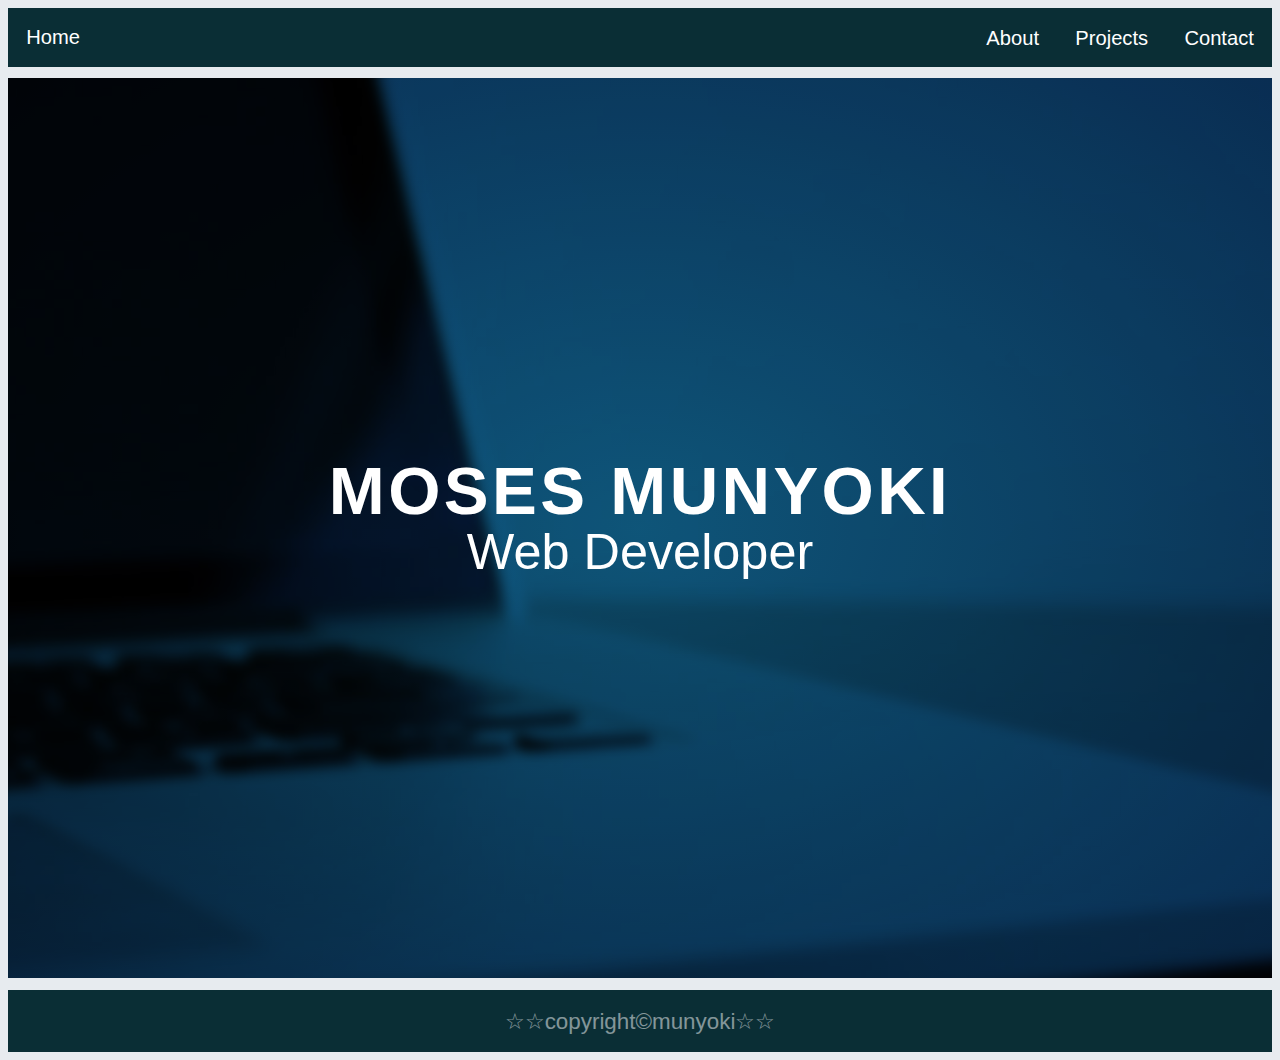
==== index.html @ a4ae054e "personal portfolio" ====
<!DOCTYPE html>
<html lang="en">

<head>
  <meta charset="UTF-8">
  <meta http-equiv="X-UA-Compatible" content="IE=edge">
  <meta name="viewport" content="width=device-width, initial-scale=1.0">
  <meta name="author" content="Moses Munyoki">
  <meta name="description" content="Moses Munyoki personal web developer portfolio.">
  <title>munyoki</title>
  <link rel="shortcut icon" href="img/logo.png" type="image/x-icon">
  <link rel="stylesheet" href="css/default.css">
  <link rel="stylesheet" href="css/ld.css">
</head>

<body>

  <div class="container">

    <header>
      <div class="header">
        <nav class="menu" id="main-menu">
          <div class="main-menu-ss">

            <div class="ss-button">
              <a type="button" value="Munyoki" class="buttonHome button"
                href="#">Munyoki</a>
            </div>

            <div class="ss-button button-t">
              <input type="image" src="img/bars-white.png" id="toggle-menu" class="menu-toggle button">
            </div>

          </div>

          <div class="menu-dropdown" id="main-menu-dropdown">

            <div class="main-menu-ll" id="tog-menu">
              <div class="ll-button">
                <a type="button" value="Home" class="button button-home"
                  href="#">Home</a>
              </div>
              <div class="ll-button ll-about">
                <a type="button" value="About" class="button button-about"
                  href="pages/about.html">About</a>
              </div>
              <div class="ll-button">
                <a type="button" value="Projects" class="button 
              button-portfolio" href="pages/projects.html">Projects</a>
              </div>
              <div class="ll-button">
                <a type="button" value="Contact" class="button button-contact"
                  href="pages/contact.html">Contact</a>
              </div>
            </div>

          </div>

        </nav>
      </div>
    </header>

    <main id="targetDiv">
      <div class="lead lead_home">
        <div id="lead-content">
          <h1>Moses Munyoki</h1>
          <h2>Web Developer</h2>

        </div>
      </div>

    </main>

    <footer>

      &star;&star;copyright&copy;munyoki&star;&star;

    </footer>

  </div>

  <script src="js/app.js"></script>
</body>

</html>
---- css/default.css ----
:root {
  font-size: calc(0.6em + 1vw);
  box-sizing: border-box;
  margin: 0;
  padding: 0;

  --bg-color: hsla(210, 80%, 20%, 0.1);
}

*,
*::before,
*::after {
  box-sizing: inherit;
}

html {
  font-family: Arial, Helvetica, sans-serif;
}

body {
  background-color: var(--bg-color);
  color: #eee;
}

header {
  position: sticky;
  top: 0;
  left: 0;
  right: 0;
  z-index: 89;
}

.main-menu-ss {
  position: static;
  display: flex;
  flex-direction: row;
  align-items: center;
  align-content: space-between;
  background-color: #0a2e35;
  padding: 1em 0;
}

.button-t {
  position: absolute;
  right: 0;
  z-index: 110;
}

.menu-toggle {
  height: 3.5em;
  width: 3.5em;
}







/*Humberger Menu*/

.menu-dropdown {
  display: none;
}

.menu.is-open .menu-dropdown {
  display: block;
  position: absolute;
  right: 0;
  left: 0;
  background-color: #0b4165;
}

.menu.is-open .menu-dropdown .main-menu-ll .ll-button 
{
  margin-bottom: 0.7em;
}

.menu.is-open .menu-dropdown .main-menu-ll .ll-button .button {
  color: #fff;
  padding: 1em;
  font-size: 1.2em;
  margin-top: 1.5em;
}

.menu.is-open .menu-dropdown .main-menu-ll .ll-button .button:hover {
  background-color: transparent;
  text-decoration: underline;
}

.button {
  border: none;
  font-size: 0.9em;
  padding: 0.9em;
  background-color: transparent;
  color: #fff;
  text-decoration: none;
}

.button:hover {
  text-decoration: underline solid white;
}

.buttonHome {
  border: none;
  color: white;
  font-size: 1.5rem;
}

.button-home {
  display: none;
}

footer {
  padding: .8em 1em;
  margin-top: 0;
  text-align: center;
  color: rgba(255, 255, 255, 0.5);
  background-color: #0a2e35;
  margin-top: 0.5em;
}


/* Home */

.lead {
  position: relative;
  background-blend-mode: multiply;
  background-size: cover;
  background-position: center;
  padding: 15px;
  overflow: hidden;
  margin-top: 0.5em;
}

.lead_home {
  background-image: url(../img/lead-bg.jpg), radial-gradient(hsl(200, 80%, 30%), hsl(210, 80%, 20%));
  min-height: 100vh;
}

.lead_home_click {
  background-image: url(../img/lead-bg.jpg), radial-gradient(hsl(200, 80%, 30%), hsl(210, 80%, 20%));
  min-height: 100vh;
}

.lead_contact {
  background-image: url(../img/business.jpg), radial-gradient(hsl(200, 80%, 30%), hsl(210, 80%, 20%));
  color: black;
  min-height: 100vh;
  display: flex;
  justify-content: center;
  align-items: center;
}

.lead_about {
  background-image: url(../img/background.jpg), radial-gradient(hsl(200, 80%, 30%), hsl(210, 80%, 20%));
}

.lead_portfolio {
  background-image: url(../img/photoback.jpg), radial-gradient(hsl(200, 80%, 30%), hsl(210, 80%, 20%));
  padding: 0;
}


#lead-content {
  position: absolute;
  z-index: 10;
  top: 50%;
  left: 50%;
  transform: translate(-50%, -50%);
  text-align: center;
}

.lead-content_click {
  position: absolute;
  z-index: 10;
  top: 50%;
  left: 50%;
  transform: translate(-50%, -50%);
  text-align: center;
}

h1,
h2 {
  margin: 0;
}

h1 {
  color: #fff;
  font-weight: 900;
  font-size: 3em;
  text-transform: uppercase;
  letter-spacing: 0.05em;
  line-height: 0.9em;
}

h2 {
  color: #fff;
  font-weight: 500;
  font-size: 2.25em;
  margin-bottom: 15px;
}

/*about*/

.about {
  display: flex;
  flex-direction: row;
  flex-wrap: wrap;
}

.about .image {
  background-image: url(../img/me_bg_hal.jpg), url(../img/me_bg_hal.jpg);
  background-size: cover;
  background-position: center;
  background-blend-mode: multiply;
  border-radius: 1rem;
  width: 100vw;
  height: 40rem;

}

.about .content {
  width: 40rem;
}

.about .content h3 {
  font-size: 3rem;
  font-weight: 900;
  text-decoration: underline 1px solid orange;
  letter-spacing: 0.05em;
  line-height: 0.9em;
  margin-top: 0;
}

.about .content p {
  color: azure;
}

.about-extra-content {
  display: table-cell;
  padding: 1em;
}

.row_me {
  display: flex;
  flex-direction: row;
  flex-wrap: wrap;
}

.media {
  width: 45vw;
  display: flex;
  flex-direction: row;
  flex-wrap: wrap;
  flex-grow: 1;
  margin-top: 0;
  padding: 1.5em;
  background-color: rgba(255, 255, 255, 0.1);
  border-radius: 1em;
  margin: 0.4em;
  justify-content: space-around;
}

.img-icon {
  height: 2.5em;
  width: 2.5em;
  margin-right: 1.5em;
}

.media-body {
  margin-top: 0;
  color: rgba(0, 0, 0, 0.7);
  display: flex;
  flex-direction: column;
}

.media-daily-tools ul {
  margin-top: 0;
}

.media-daily-tools ul li {
  list-style: none;
}

.media h4 {
  margin-top: 0;
  color: rgb(0, 0, 0);
}

/*handles*/

.about-handle-image {
  display: flex;
  flex-direction: row;
  justify-content: space-between;
}

.about-handle-image a img {
  margin: 0;
}


/*projects*/

.projects {
  position: relative;
}

.project-template {
  display: flex;
  flex-direction: column;
}

.template-row {
  display: flex;
  flex-direction: row;
}

.template-media {
  display: flex;
  flex-direction: column;
  flex-grow: 1;
  margin: 0.3em;
  background-color: rgba(0, 0, 0, 0.3);
  width: 45vw;
  border-radius: 1em;
}

.template-media-txt {
  padding: 1em;
}

.template-media-txt p {
  color: rgba(255, 255, 255, 0.5);
}

.template-media-txt h4 a {
  text-decoration: none;
  color: white;
}

.template-media-txt h4 a:hover {
  text-decoration: underline;
}

.temp-image {
  background-repeat: no-repeat;
  background-size: cover;
  background-blend-mode: darken;
  min-height: 10em;
  height: 15em;
  max-height: 20em;
  border-top-right-radius: 1em;
  border-top-left-radius: 1em;
}

.temp-tasty {
  background-image: url(../img/tasty-foods.png), url(../img/tasty-foods.png);
}

.temp-colab {
  background-image: url(../img/team-colab.png), url(../img/team-colab.png);
}

.temp-cat {
  background-image: url(../img/cat-family.png), url(../img/cat-family.png);
}

.temp-qoutes {
  background-image: url(../img/daily-qoutes.png), url(../img/daily-qoutes.png);
}

.temp-grid {
  background-image: url(../img/grid-test.png), url(../img/grid-test.png);
  background-position: center;
}

.temp-coffee {
  background-image: url(../img/wombat-coffee.png), url(../img/wombat-coffee.png);
}

.temp-chat {
  background-image: url(../img/pass-generator.png), url(../img/pass-generator.png);
  background-position: center;
}

.temp-login {
  background-image: url(../img/logreg.png), url(../img/logreg.png);
  background-position: center;
}

/*projects source*/

.projects-home-link {
  display: flex;
  flex-direction: row;
  justify-content: space-between;
}

.projects-home-link a img {
  border-radius: 100%;
  margin-right: 0;
}


/*Contact*/


.contact {
  position: relative;
  display: flex;
  justify-content: center;
  align-items: center;
  flex-wrap: wrap;
  z-index: 30;
}

.contact-card {
  position: relative;
  width: 80vw;
  padding: 1.5em;
  margin: 30px;
  box-shadow: 20px 20px 50px rgba(0, 0, 0, 1);
  border-radius: 1em;
  background-color: rgba(255, 255, 255, 0.1);
  overflow: hidden;
  display: flex;
  flex-direction: column;
  justify-content: center;
  align-items: center;
  border-top: 1px solid rgba(255, 255, 255, 0.5);
  backdrop-filter: blur(5px);
  transition: width 0.3s;
}

.contact-form {
  width: 100%;
  height: 100%;
  display: flex;
  flex-direction: column;
  justify-content: center;
  align-items: center;
  position: relative;
}

.text-field {
  width: 100%;
  height: 45px;
  display: block;
  padding: 10px;
  border-radius: 0.5em;
  border: none;
  background-color: rgba(255, 255, 255, 0.5);
  margin: 10px auto 10px;
}

.text-field:focus {
  outline: none;
  background-color: #fff;
  transition: background-color 0.3s;
}

.text-area {
  width: 100%;
  min-height: 90px;
}

.contact-card h2 {
  font-size: 2rem;
  text-shadow: 2px 2px 5px black;
}

.contact-button {
  /*width: 100%;*/
  border-radius: 0.5em;
  margin: 10px 10px;
  border: 1px solid rgb(37, 37, 37);
  background-color: rgba(255, 255, 255, 0);
  padding: 10px;
  cursor: pointer;
  transition: background-color 0.3s;
  color: #fff;
}

.contact-button:hover {
  background-color: rgb(40, 40, 41);
  color: rgb(255, 255, 255);
}

.contact-form-buttons {
  display: flex;
  flex-direction: row;
  width: inherit;
  justify-content: space-around;
  align-items: center;
}

.response {
  color: rgba(255, 255, 255, 0.8);
  font-size: 0.9em;
  padding: 1em;
  border-radius: 1em;
}
---- css/ld.css ----
@media (min-width: 50em) {

  .main-menu-ss {
    display: none
  }

  .menu-dropdown {
    display: block;
    position: sticky;
  }

  .main-menu-ll {
    display: flex;
    flex-direction: row;
    background-color: #0a2e35;
    margin-bottom: 0.5em;
    justify-content: center;
    align-items: center;
    color: #fff;
  }

  .lead {
    padding: 0.5em;
  }

  .ll-about {
    margin-left: auto;
  }

  .button-home {
    display: block;
  }

  .about .image {
    width: 40vw;
    height: auto;

  }

  .about .content {
    width: 40vw;
    margin-left: 2em;
    flex-grow: 1;
  }

  .about-extra-content {
    width: 70vw;
  }

  .lead {
    margin-top: 0;
  }

  /*projects*/

  .contact-card {
    width: 40vw;
  }

  .response {
    font-size: 0.7em;
  }
}
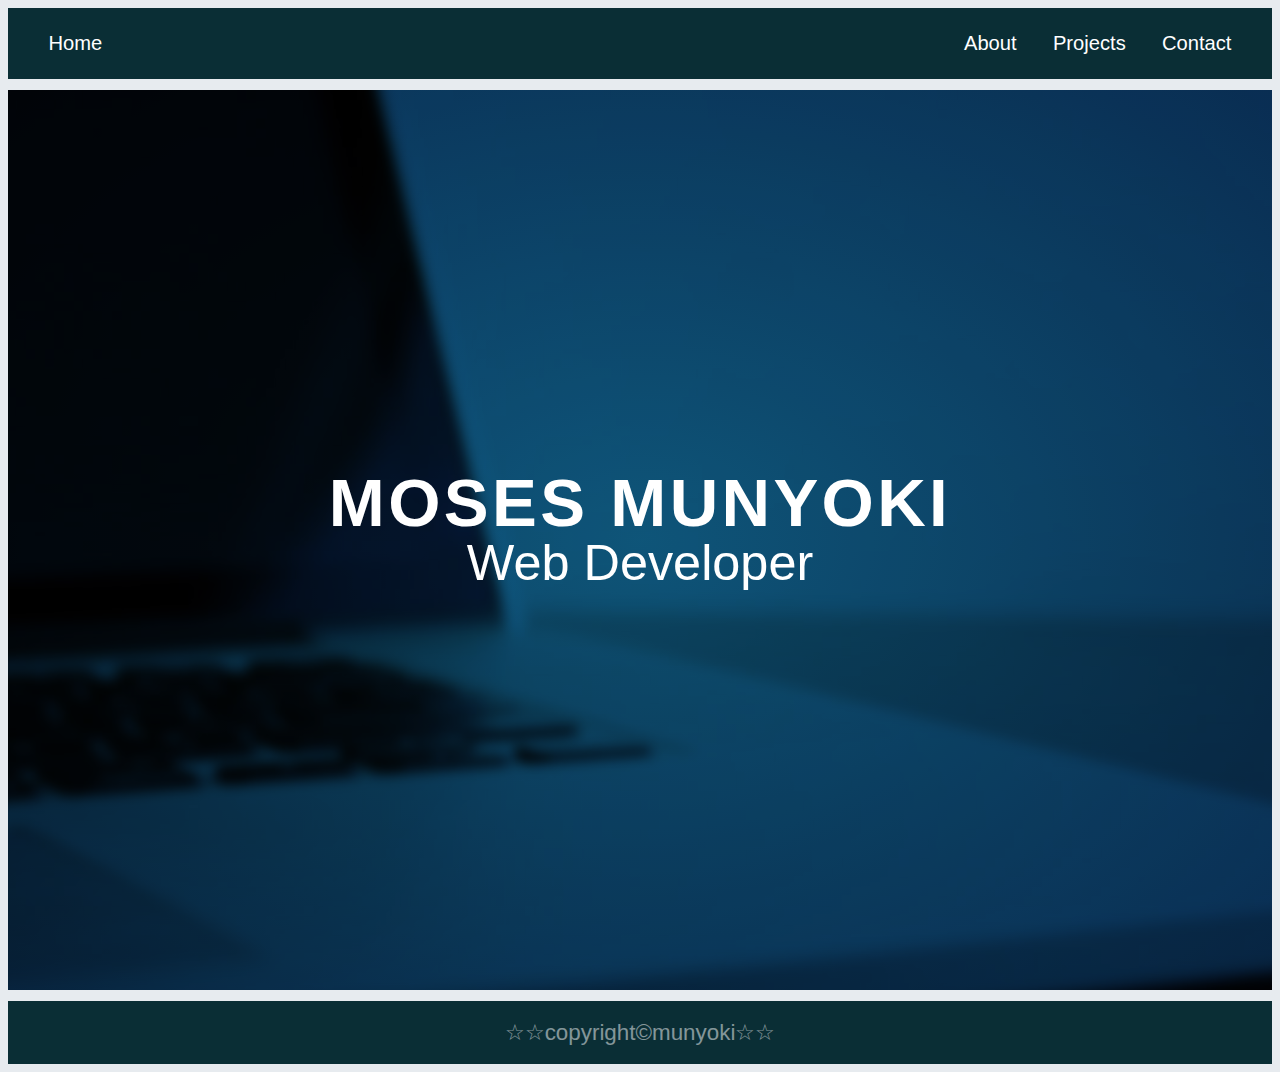
==== commit ebcc142a: "responsive navigation menu." ====
--- a/index.html
+++ b/index.html
@@ -19,43 +19,62 @@
 
     <header>
       <div class="header">
+
         <nav class="menu" id="main-menu">
-          <div class="main-menu-ss">
 
-            <div class="ss-button">
-              <a type="button" value="Munyoki" class="buttonHome button"
-                href="#">Munyoki</a>
+            <div class="main-menu-ss" 
+          id="main-menu-ss">
+              <div class="ss-button">
+                <a type="button" value="Munyoki" class="buttonHome button" href="/">Munyoki</a>
+              </div>
+              <div class="ss-button button-t">
+                <input type="image" src="img/bars-white.png" id="toggle-menu" class="menu-toggle button">
+              </div>
             </div>
-
-            <div class="ss-button button-t">
-              <input type="image" src="img/bars-white.png" id="toggle-menu" class="menu-toggle button">
-            </div>
-
-          </div>
+          
 
           <div class="menu-dropdown" id="main-menu-dropdown">
 
             <div class="main-menu-ll" id="tog-menu">
               <div class="ll-button">
                 <a type="button" value="Home" class="button button-home"
-                  href="#">Home</a>
+                  href="/">Home</a>
               </div>
               <div class="ll-button ll-about">
                 <a type="button" value="About" class="button button-about"
-                  href="pages/about.html">About</a>
+                  href="pages/about/">About</a>
               </div>
               <div class="ll-button">
                 <a type="button" value="Projects" class="button 
-              button-portfolio" href="pages/projects.html">Projects</a>
+              button-portfolio" href="pages/project/">Projects</a>
               </div>
               <div class="ll-button">
                 <a type="button" value="Contact" class="button button-contact"
-                  href="pages/contact.html">Contact</a>
+                  href="pages/contact/">Contact</a>
               </div>
             </div>
 
           </div>
 
+        </nav>
+
+        <nav class="menu-larg">
+          <div class="menu-larg-d">
+
+            <div class="ll-button">
+              <a type="button" value="Home" class="button button-home" href="/">Home</a>
+            </div>
+            <div class="ll-button ll-about">
+              <a type="button" value="About" class="button button-about" href="pages/about/">About</a>
+            </div>
+            <div class="ll-button">
+              <a type="button" value="Projects" class="button button-portfolio" href="pages/project/">Projects</a>
+            </div>
+            <div class="ll-button">
+              <a type="button" value="Contact" class="button button-contact" href="pages/contact/">Contact</a>
+            </div>
+
+          </div>
         </nav>
       </div>
     </header>
@@ -79,6 +98,7 @@
 
   </div>
 
+  <script src="js/jquery-361.js"></script>
   <script src="js/app.js"></script>
 </body>
 
--- a/css/default.css
+++ b/css/default.css
@@ -30,62 +30,46 @@
   z-index: 89;
 }
 
-.main-menu-ss {
+.header
+{
   position: static;
-  display: flex;
-  flex-direction: row;
-  align-items: center;
-  align-content: space-between;
+}
+
+.menu
+{
+  width: 100%;
+}
+
+.main-menu-ss
+{
+  display: flex;
+  flex-direction: row;
+  align-items: center;
+  align-content: center;
+  justify-content: space-between;
+  padding: 1em;
   background-color: #0a2e35;
-  padding: 1em 0;
-}
-
-.button-t {
-  position: absolute;
-  right: 0;
-  z-index: 110;
-}
-
-.menu-toggle {
-  height: 3.5em;
-  width: 3.5em;
-}
-
-
-
-
-
-
-
-/*Humberger Menu*/
-
-.menu-dropdown {
-  display: none;
-}
-
-.menu.is-open .menu-dropdown {
-  display: block;
-  position: absolute;
-  right: 0;
-  left: 0;
-  background-color: #0b4165;
-}
-
-.menu.is-open .menu-dropdown .main-menu-ll .ll-button 
-{
-  margin-bottom: 0.7em;
-}
-
-.menu.is-open .menu-dropdown .main-menu-ll .ll-button .button {
-  color: #fff;
+}
+
+.menu-dropdown
+{
+  display: none ;
+}
+
+.main-menu-ll
+{
+  display: flex;
+  flex-direction: row;
+  align-items: center;
+  align-content: center;
+  justify-content: space-between;
   padding: 1em;
-  font-size: 1.2em;
-  margin-top: 1.5em;
-}
-
-.menu.is-open .menu-dropdown .main-menu-ll .ll-button .button:hover {
-  background-color: transparent;
-  text-decoration: underline;
+  background-color: #0a3156;
+}
+
+.menu-larg
+{
+  display: none !important;
 }
 
 .button {
@@ -105,10 +89,6 @@
   border: none;
   color: white;
   font-size: 1.5rem;
-}
-
-.button-home {
-  display: none;
 }
 
 footer {
@@ -227,7 +207,7 @@
 .about .content h3 {
   font-size: 3rem;
   font-weight: 900;
-  text-decoration: underline 1px solid orange;
+  text-decoration: underline 1px solid rgb(173, 255, 47);
   letter-spacing: 0.05em;
   line-height: 0.9em;
   margin-top: 0;
@@ -270,7 +250,7 @@
 
 .media-body {
   margin-top: 0;
-  color: rgba(0, 0, 0, 0.7);
+  color: rgba(173, 255, 47, 0.8);
   display: flex;
   flex-direction: column;
 }
--- a/css/ld.css
+++ b/css/ld.css
@@ -1,23 +1,31 @@
 @media (min-width: 50em) {
 
-  .main-menu-ss {
-    display: none
-  }
+#main-menu
+{
+  display: none !important;
+}
 
-  .menu-dropdown {
-    display: block;
-    position: sticky;
-  }
+.menu-larg
+{
+  display: block !important;
+}
 
-  .main-menu-ll {
-    display: flex;
-    flex-direction: row;
-    background-color: #0a2e35;
-    margin-bottom: 0.5em;
-    justify-content: center;
-    align-items: center;
-    color: #fff;
-  }
+.menu-larg-d
+{
+  display: flex;
+  flex-direction: row;
+  align-items: center;
+  align-content: center;
+  justify-content: center;
+  background-color: #0a2e35;
+  padding: 1em;
+  margin-bottom: 0.5em;
+}
+
+.ll-about
+{
+  margin-left: auto;
+}
 
   .lead {
     padding: 0.5em;
@@ -25,10 +33,6 @@
 
   .ll-about {
     margin-left: auto;
-  }
-
-  .button-home {
-    display: block;
   }
 
   .about .image {
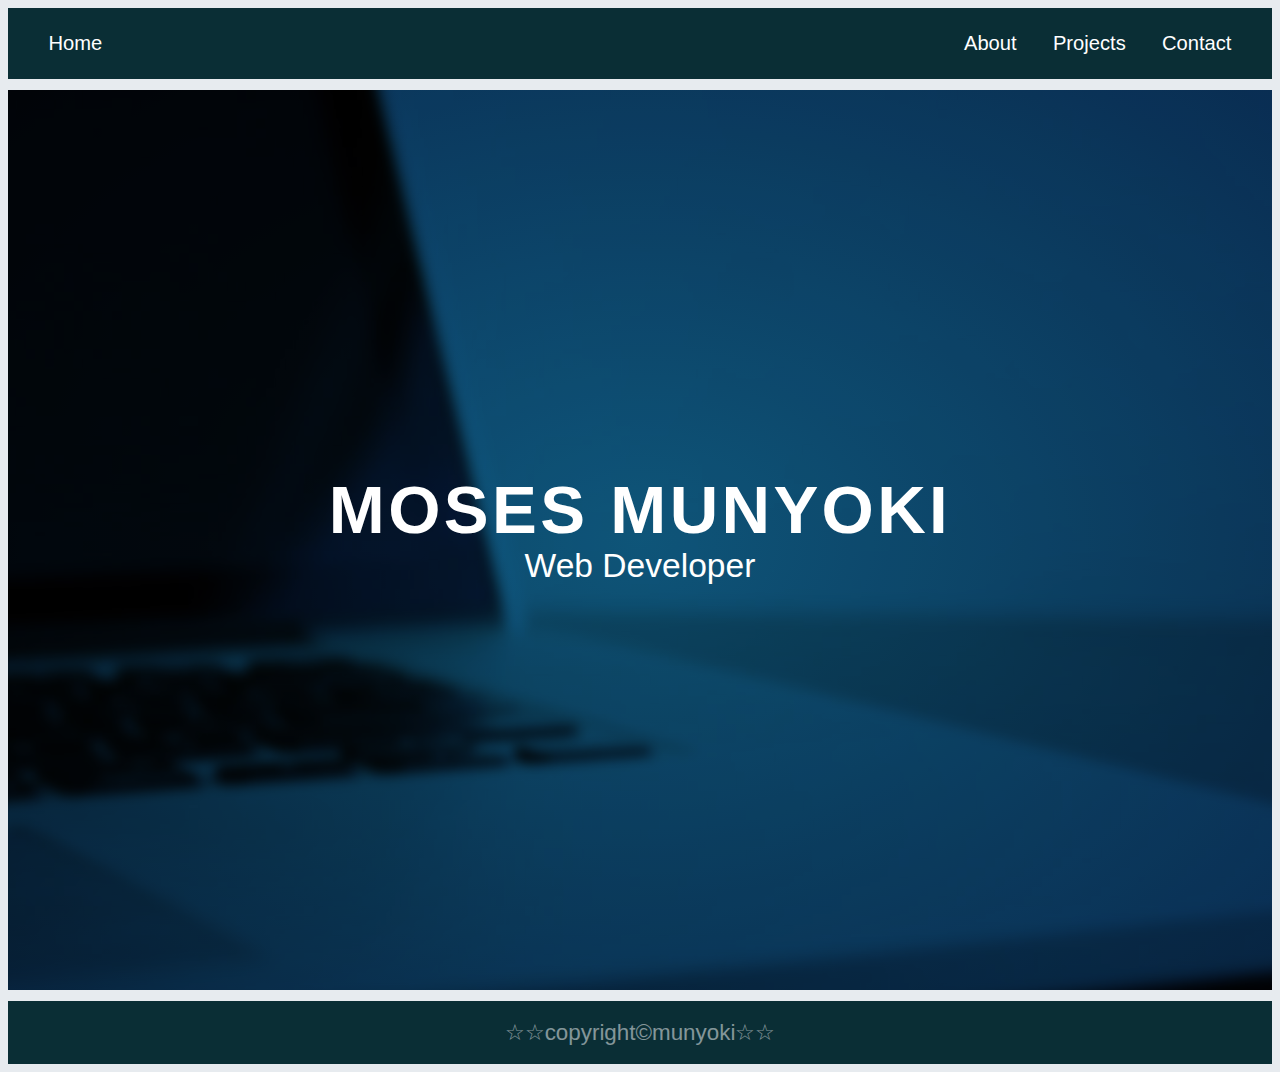
==== commit 20b7a362: "homepage meta tags" ====
--- a/index.html
+++ b/index.html
@@ -6,7 +6,7 @@
   <meta http-equiv="X-UA-Compatible" content="IE=edge">
   <meta name="viewport" content="width=device-width, initial-scale=1.0">
   <meta name="author" content="Moses Munyoki">
-  <meta name="description" content="Moses Munyoki personal web developer portfolio.">
+  <meta name="description" content="Web Developer Portfolio.">
   <title>munyoki</title>
   <link rel="shortcut icon" href="img/logo.png" type="image/x-icon">
   <link rel="stylesheet" href="css/default.css">
@@ -83,7 +83,7 @@
       <div class="lead lead_home">
         <div id="lead-content">
           <h1>Moses Munyoki</h1>
-          <h2>Web Developer</h2>
+          <h2 id="tag" onload="myhref()">Web Developer</h2>
 
         </div>
       </div>
--- a/css/default.css
+++ b/css/default.css
@@ -70,6 +70,11 @@
 .menu-larg
 {
   display: none !important;
+}
+
+#toggle-menu:hover {
+  background-color: rgb(10, 49, 86);
+  font-size: 1em;
 }
 
 .button {
@@ -177,7 +182,8 @@
 h2 {
   color: #fff;
   font-weight: 500;
-  font-size: 2.25em;
+  font-size: 1.5em;
+  margin-top: 0.2em;
   margin-bottom: 15px;
 }
 
@@ -372,10 +378,18 @@
 
 /*projects source*/
 
+.projects-home h3
+{
+  padding-left: 0.5em;
+  margin-top: 0;
+  color: orange;
+}
+
 .projects-home-link {
   display: flex;
   flex-direction: row;
   justify-content: space-between;
+  padding: 0.5em 1em;
 }
 
 .projects-home-link a img {
@@ -409,7 +423,7 @@
   flex-direction: column;
   justify-content: center;
   align-items: center;
-  border-top: 1px solid rgba(255, 255, 255, 0.5);
+  border-top: 1px solid rgba(255, 255, 255, 0);
   backdrop-filter: blur(5px);
   transition: width 0.3s;
 }
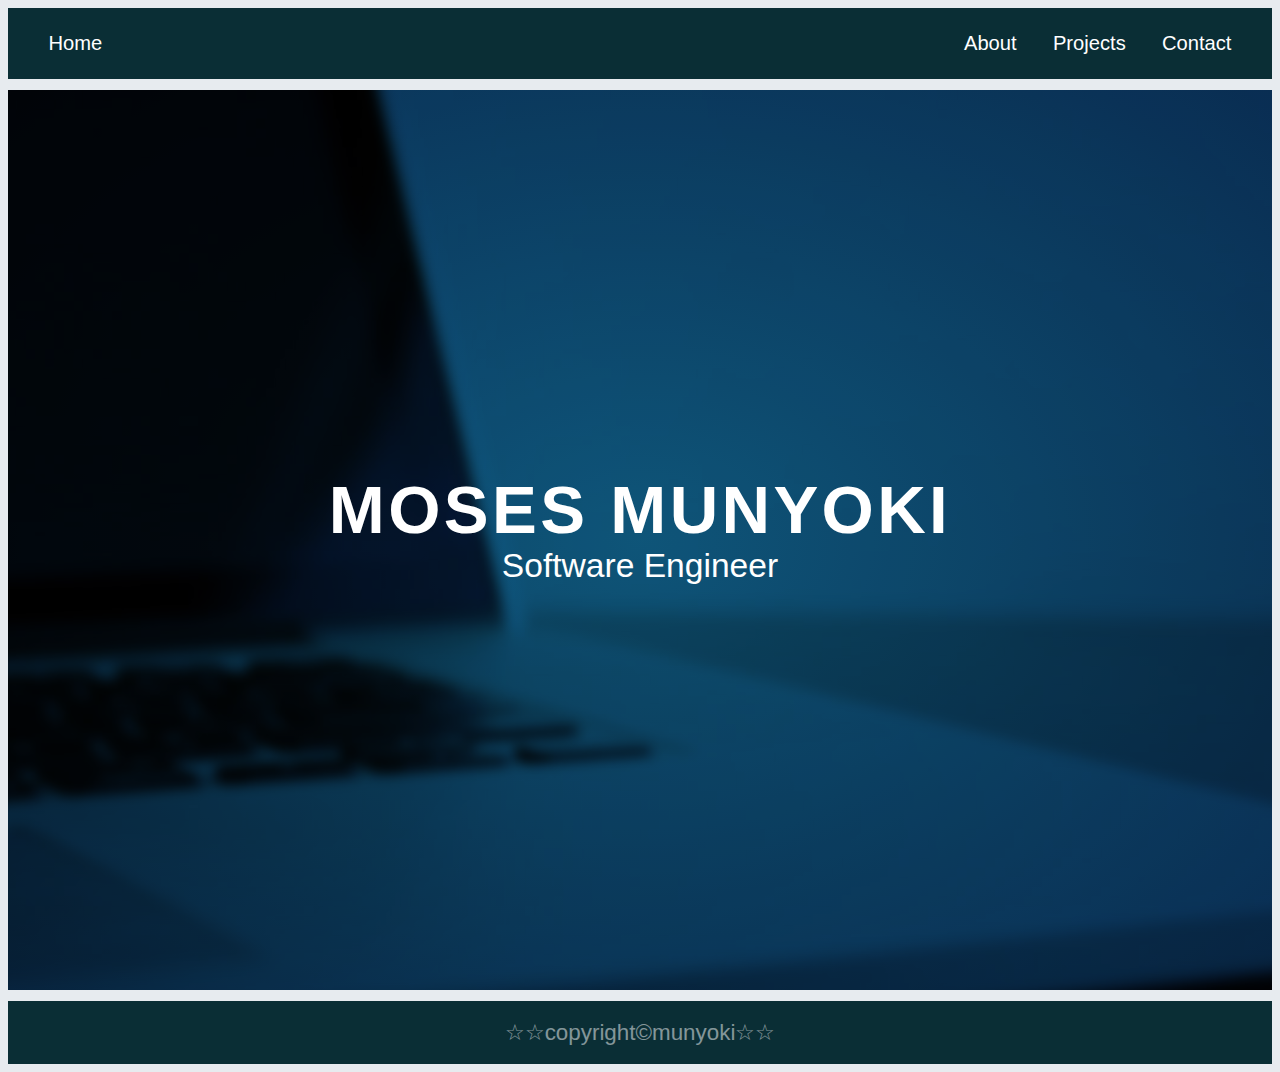
==== commit 076a2ea3: "home display interval" ====
--- a/index.html
+++ b/index.html
@@ -83,7 +83,7 @@
       <div class="lead lead_home">
         <div id="lead-content">
           <h1>Moses Munyoki</h1>
-          <h2 id="tag" onload="myhref()">Web Developer</h2>
+          <h2 id="tag" onload="myhref()">Software Engineer</h2>
 
         </div>
       </div>
@@ -100,6 +100,7 @@
 
   <script src="js/jquery-361.js"></script>
   <script src="js/app.js"></script>
+  <script src="js/home.js"></script>
 </body>
 
 </html>